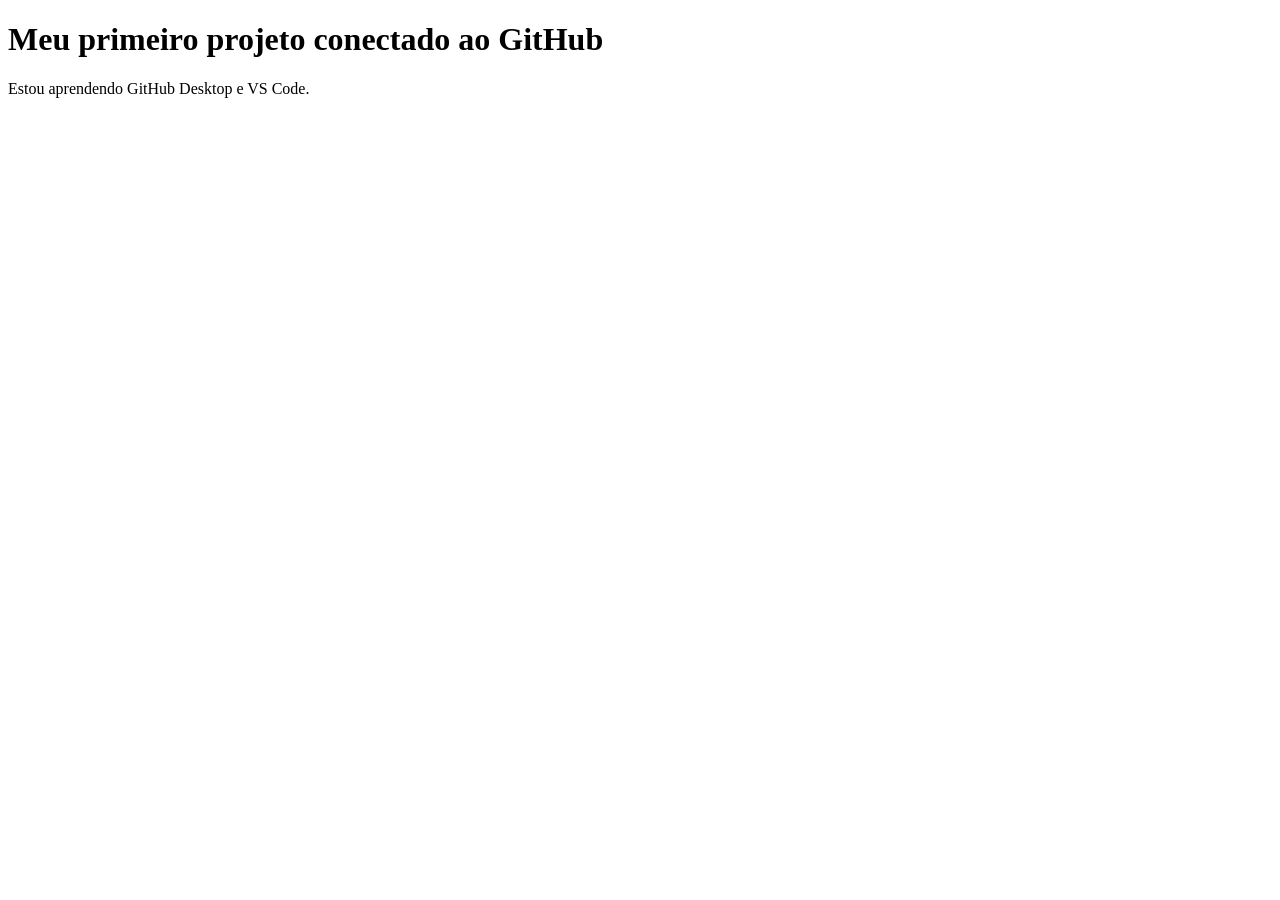
==== index.html @ f9386eaf "Criação da página inicial" ====
<!DOCTYPE html>
<html lang="pt-BR">
<head>
    <meta charset="UTF-8">
    <title>Minha Atividade GitHub</title>
</head>
<body>
    <h1>Meu primeiro projeto conectado ao GitHub</h1>
    <p>Estou aprendendo GitHub Desktop e VS Code.</p>
</body>
</html>
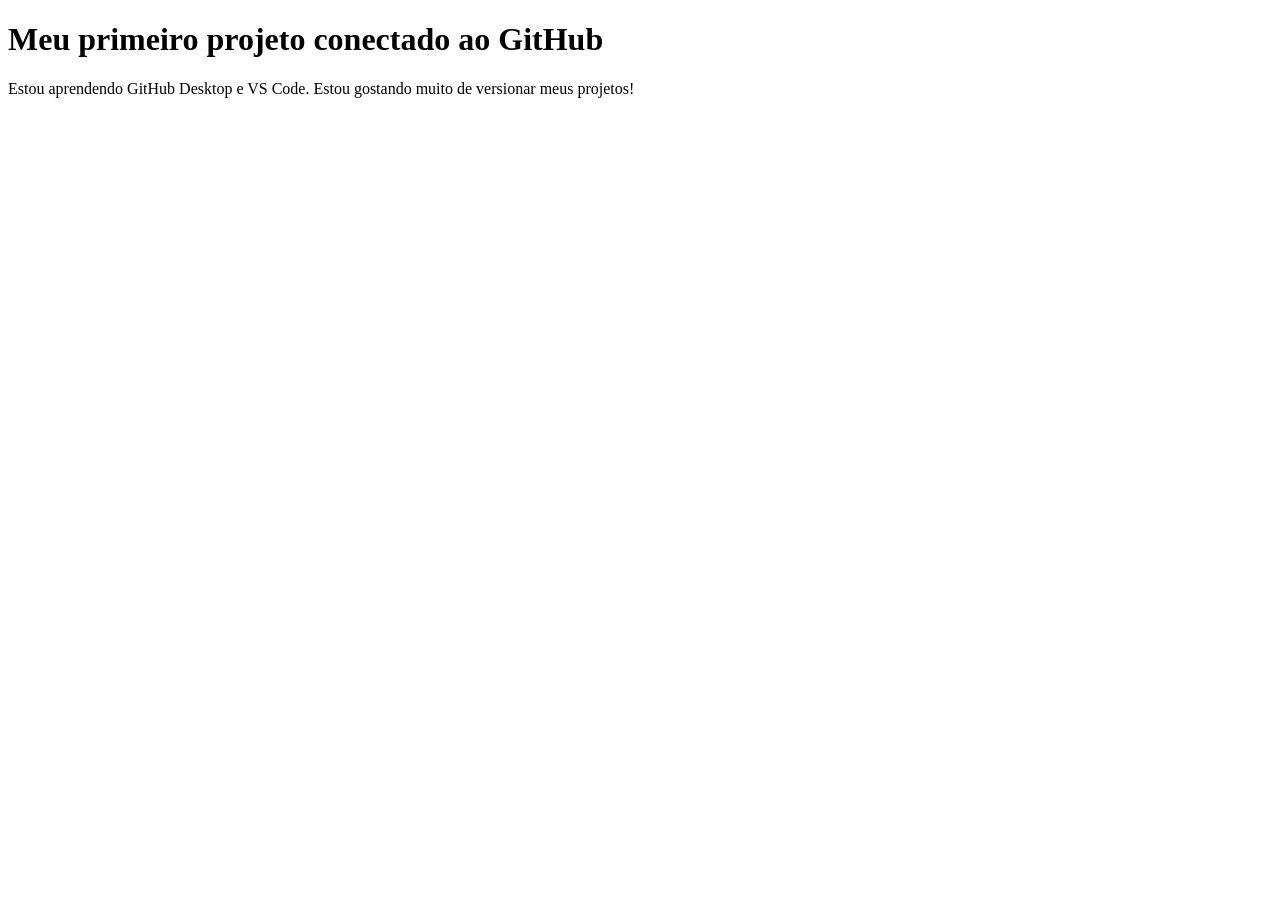
==== commit 446d7abb: "Atualização da página inicial" ====
--- a/index.html
+++ b/index.html
@@ -6,6 +6,6 @@
 </head>
 <body>
     <h1>Meu primeiro projeto conectado ao GitHub</h1>
-    <p>Estou aprendendo GitHub Desktop e VS Code.</p>
+    <p>Estou aprendendo GitHub Desktop e VS Code. Estou gostando muito de versionar meus projetos!</p>
 </body>
 </html>
